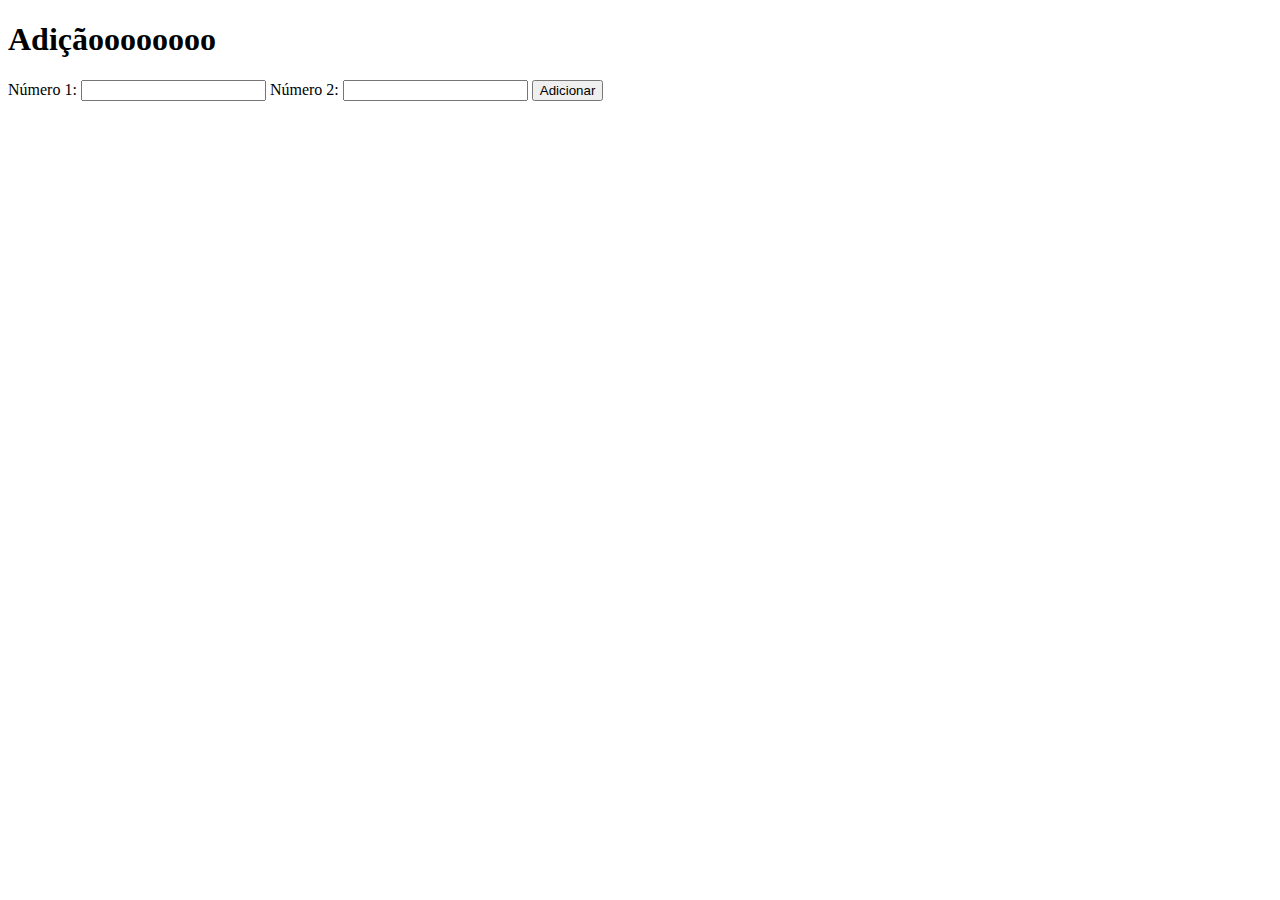
==== templates/index.html @ b144c6d9 "Merge branch 'master' of https://github.com/eron97/webpython" ====
<!DOCTYPE html>
<html>
<head>
	<title>Adição</title>
</head>
<body>
	<h1>Adiçãoooooooo</h1>
	<form method="POST" action="/addition">
		<label for="num1">Número 1:</label>
		<input type="number" name="num1" id="num1" required>
		<label for="num2">Número 2:</label>
		<input type="number" name="num2" id="num2" required>
		<button type="submit">Adicionar</button>
	</form>
</body>
</html>
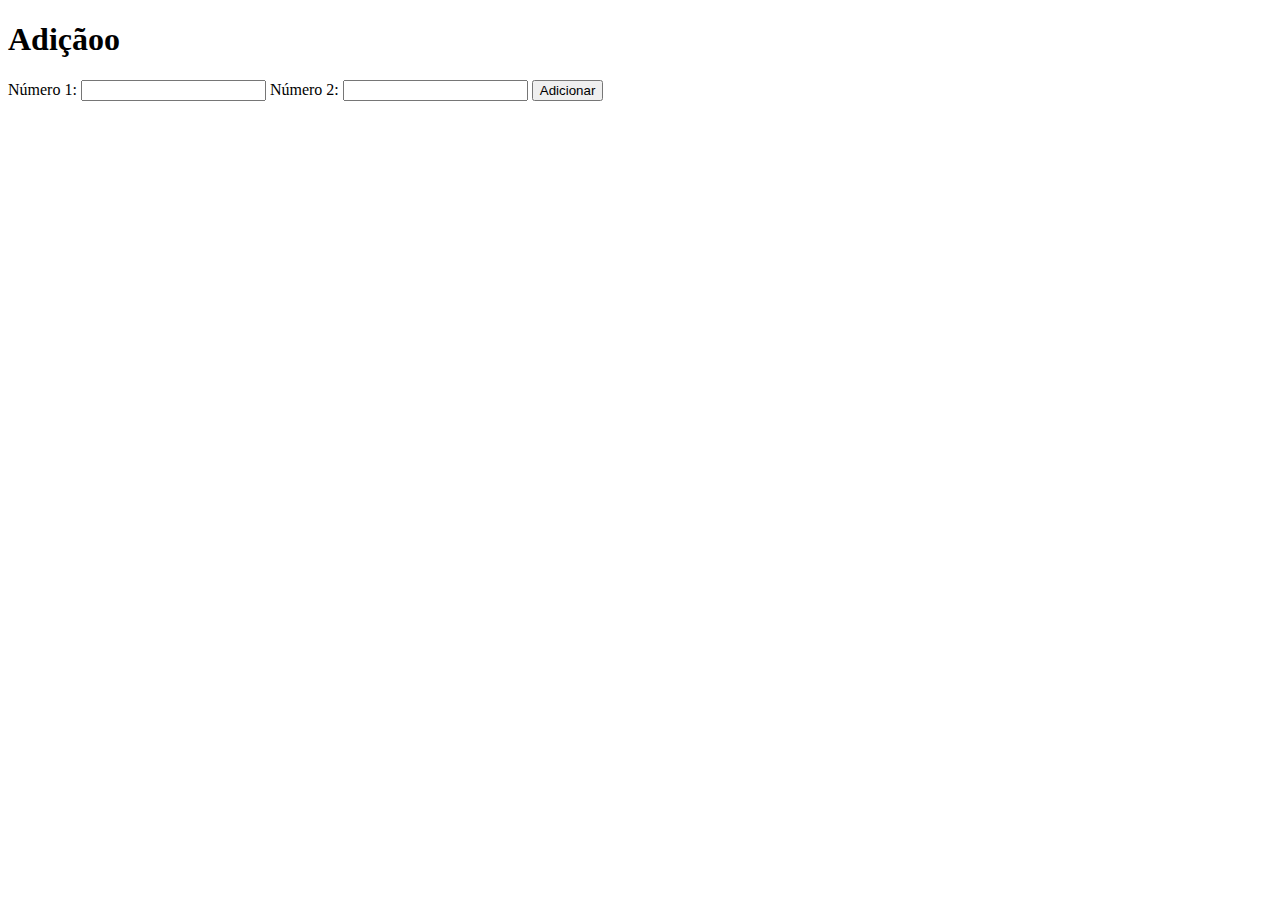
==== commit 4c95fdb4: "ultima versão" ====
--- a/templates/index.html
+++ b/templates/index.html
@@ -4,7 +4,7 @@
 	<title>Adição</title>
 </head>
 <body>
-	<h1>Adiçãoooooooo</h1>
+	<h1>Adiçãoo</h1>
 	<form method="POST" action="/addition">
 		<label for="num1">Número 1:</label>
 		<input type="number" name="num1" id="num1" required>
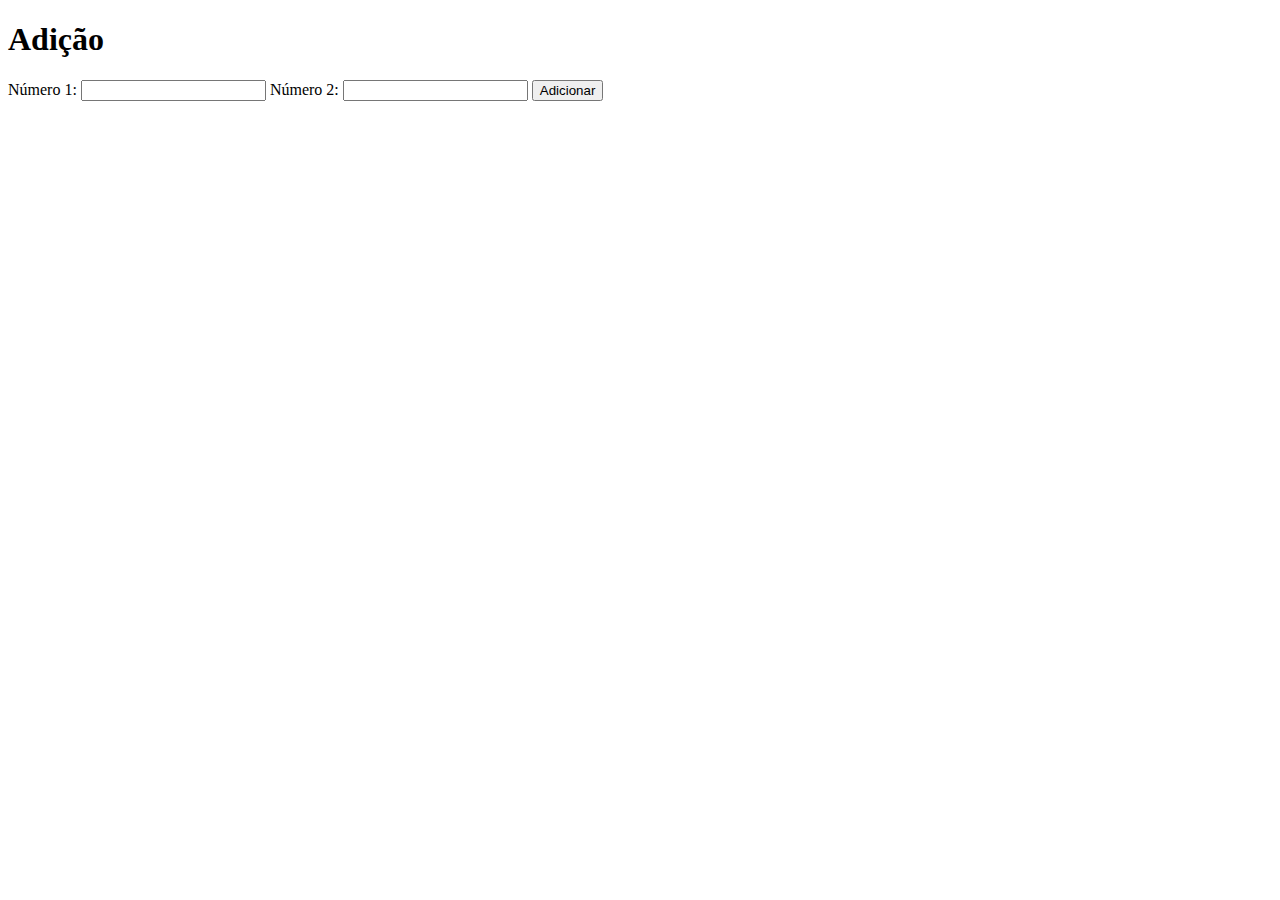
==== commit b5a6a606: "ultima versão" ====
--- a/templates/index.html
+++ b/templates/index.html
@@ -4,7 +4,7 @@
 	<title>Adição</title>
 </head>
 <body>
-	<h1>Adiçãoo</h1>
+	<h1>Adição</h1>
 	<form method="POST" action="/addition">
 		<label for="num1">Número 1:</label>
 		<input type="number" name="num1" id="num1" required>
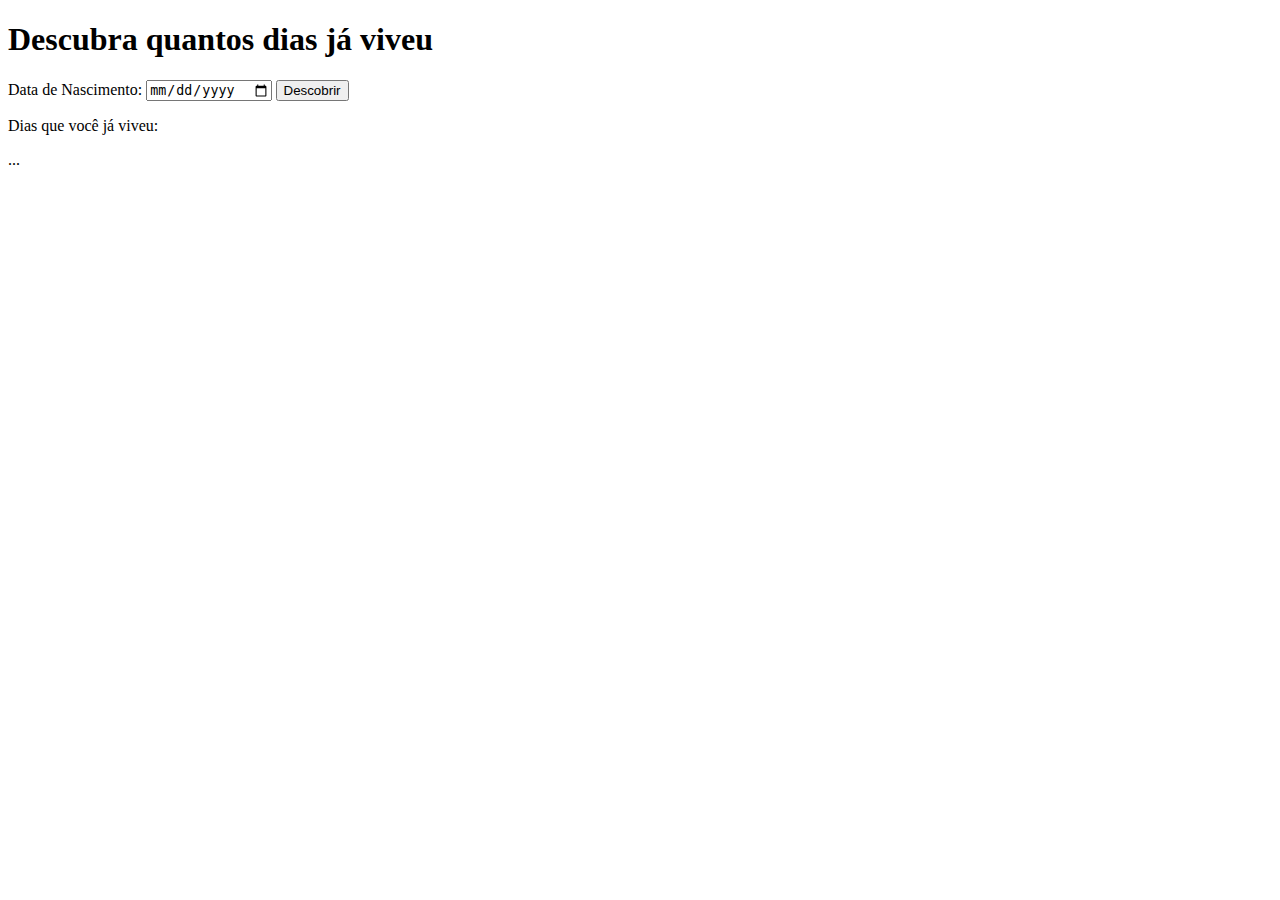
==== commit 4ee3be87: "teste_de_versao" ====
--- a/templates/index.html
+++ b/templates/index.html
@@ -1,16 +1,34 @@
 <!DOCTYPE html>
 <html>
-<head>
-	<title>Adição</title>
-</head>
-<body>
-	<h1>Adição</h1>
-	<form method="POST" action="/addition">
-		<label for="num1">Número 1:</label>
-		<input type="number" name="num1" id="num1" required>
-		<label for="num2">Número 2:</label>
-		<input type="number" name="num2" id="num2" required>
-		<button type="submit">Adicionar</button>
-	</form>
-</body>
+  <head>
+    <title>Descubra quantos dias já viveu</title>
+    <link rel="stylesheet" href="{{ url_for('static', filename='style.css') }}">
+  </head>
+  <body>
+    <div class="container">
+      <h1>Descubra quantos dias já viveu</h1>
+      <form onsubmit="calcularDias(event)">
+        <label for="data-nascimento">Data de Nascimento:</label>
+        <input type="date" id="data-nascimento" required>
+        <button type="submit">Descobrir</button>
+      </form>
+      <div class="resultado">
+        <p>Dias que você já viveu:</p>
+        <p id="contador">...</p>
+      </div>
+    </div>
+    <script>
+      function calcularDias(event) {
+        event.preventDefault();
+        var dataNascimento = document.getElementById("data-nascimento").value;
+        var dataAtual = new Date();
+        var dataNascimentoFormatada = new Date(dataNascimento);
+        var diferencaEmDias = Math.floor(
+          (dataAtual - dataNascimentoFormatada) / (1000 * 60 * 60 * 24)
+        );
+        var contador = document.getElementById("contador");
+        contador.innerHTML = diferencaEmDias;
+      }
+    </script>
+  </body>
 </html>
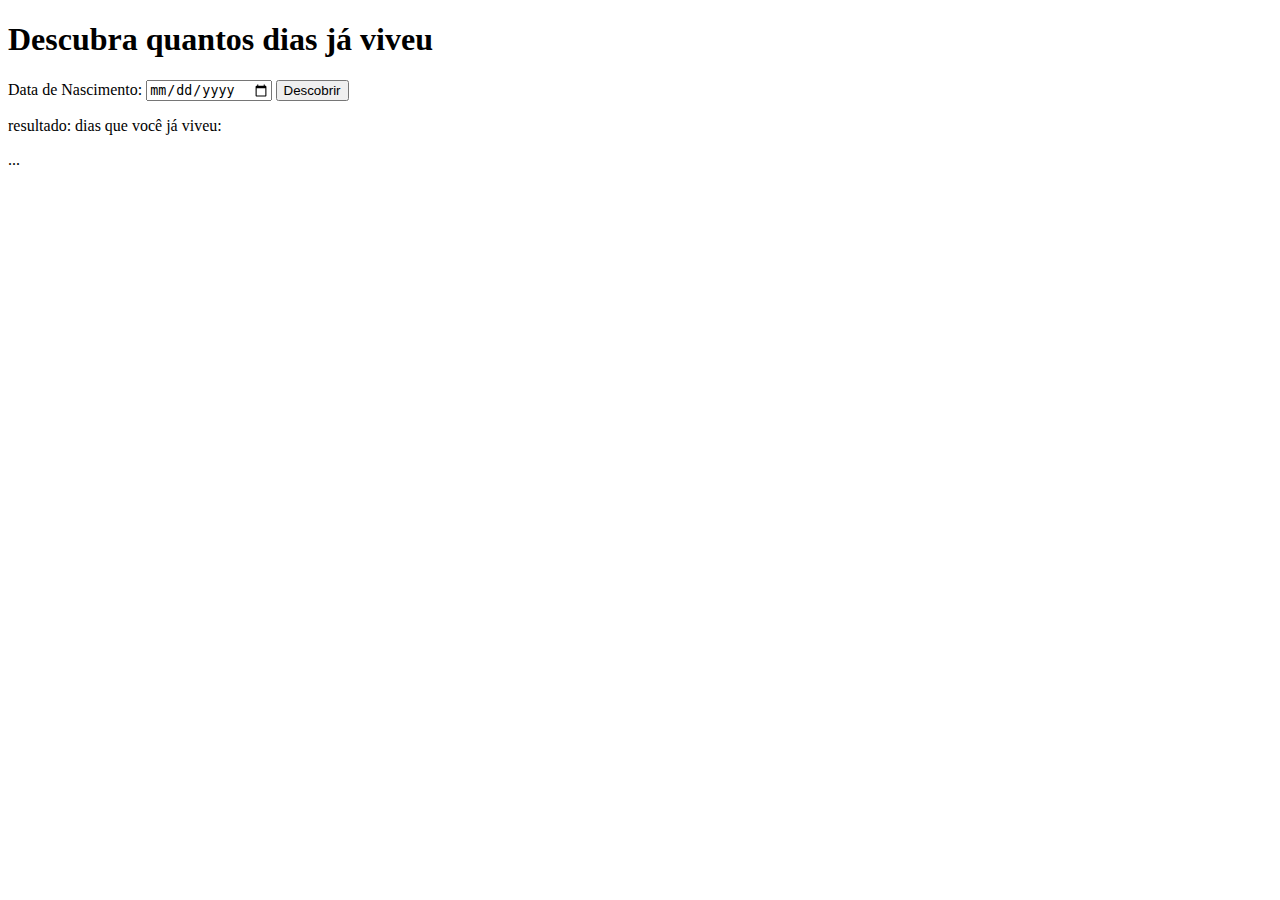
==== commit 45ec3600: "att titulo" ====
--- a/templates/index.html
+++ b/templates/index.html
@@ -13,7 +13,7 @@
         <button type="submit">Descobrir</button>
       </form>
       <div class="resultado">
-        <p>Dias que você já viveu:</p>
+        <p>resultado: dias que você já viveu:</p>
         <p id="contador">...</p>
       </div>
     </div>
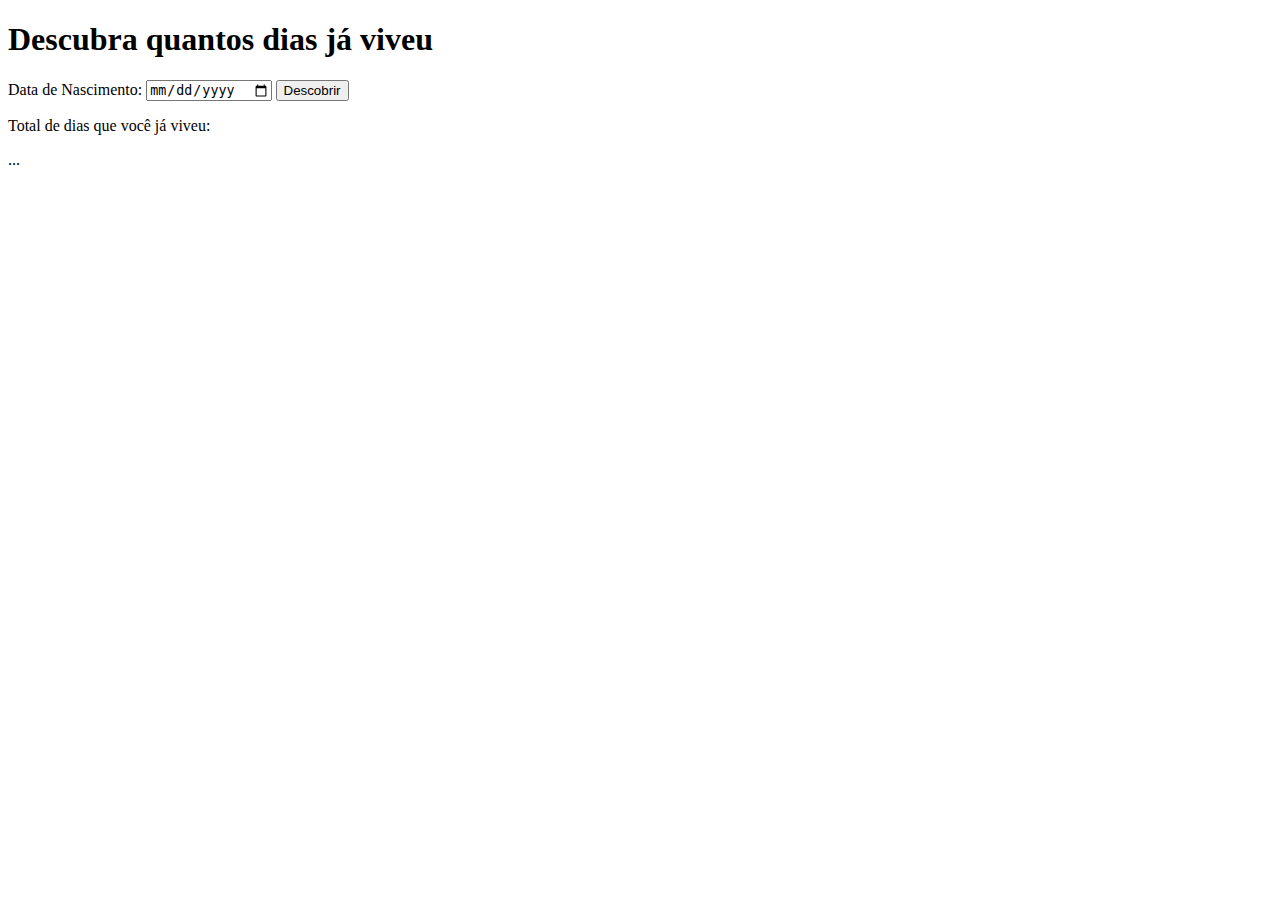
==== commit 8d694940: "total de dias" ====
--- a/templates/index.html
+++ b/templates/index.html
@@ -13,7 +13,7 @@
         <button type="submit">Descobrir</button>
       </form>
       <div class="resultado">
-        <p>resultado: dias que você já viveu:</p>
+        <p>Total de dias que você já viveu:</p>
         <p id="contador">...</p>
       </div>
     </div>
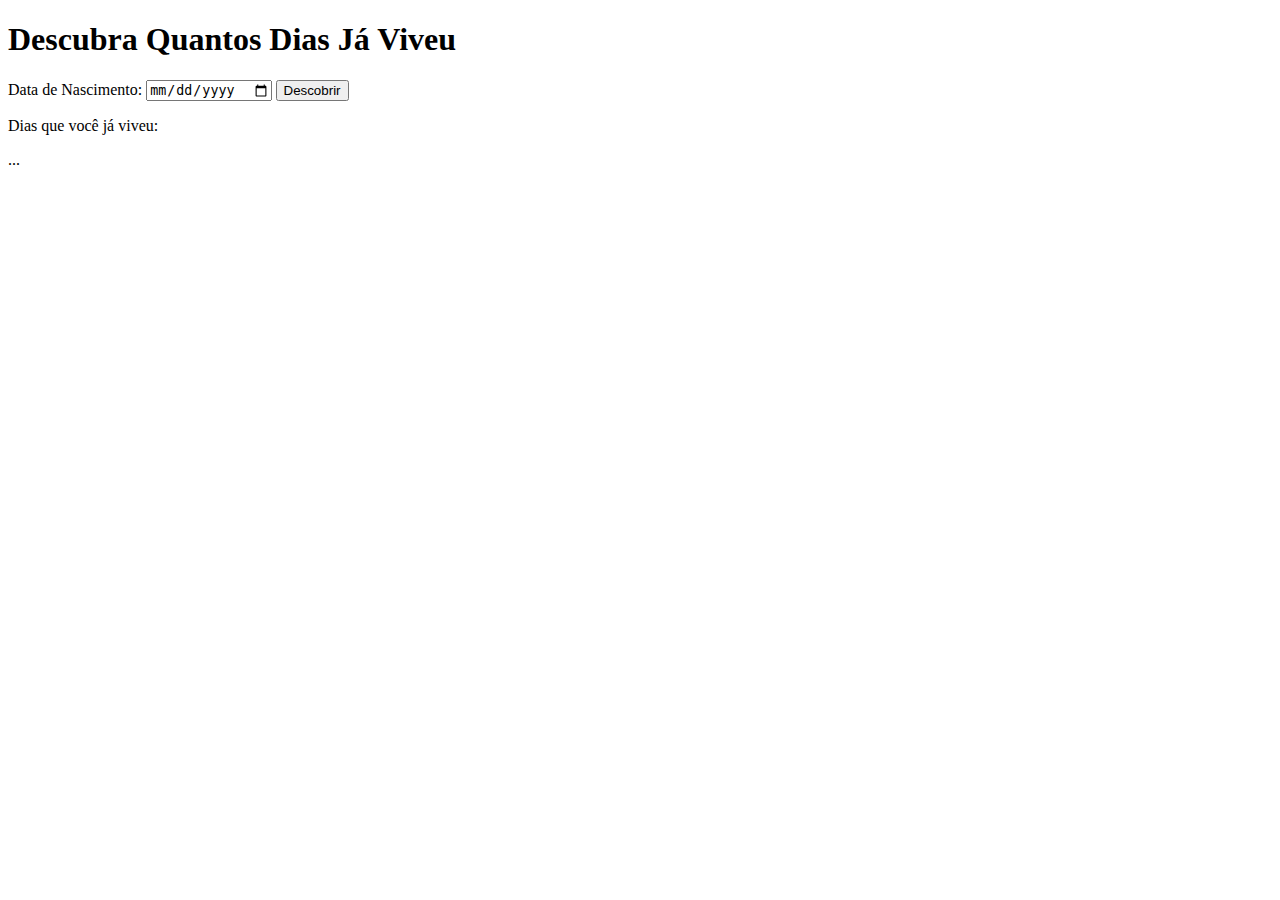
==== commit fe2c5e0e: "titulo" ====
--- a/templates/index.html
+++ b/templates/index.html
@@ -6,14 +6,14 @@
   </head>
   <body>
     <div class="container">
-      <h1>Descubra quantos dias já viveu</h1>
+      <h1>Descubra Quantos Dias Já Viveu</h1>
       <form onsubmit="calcularDias(event)">
         <label for="data-nascimento">Data de Nascimento:</label>
         <input type="date" id="data-nascimento" required>
         <button type="submit">Descobrir</button>
       </form>
       <div class="resultado">
-        <p>Total de dias que você já viveu:</p>
+        <p>Dias que você já viveu:</p>
         <p id="contador">...</p>
       </div>
     </div>
